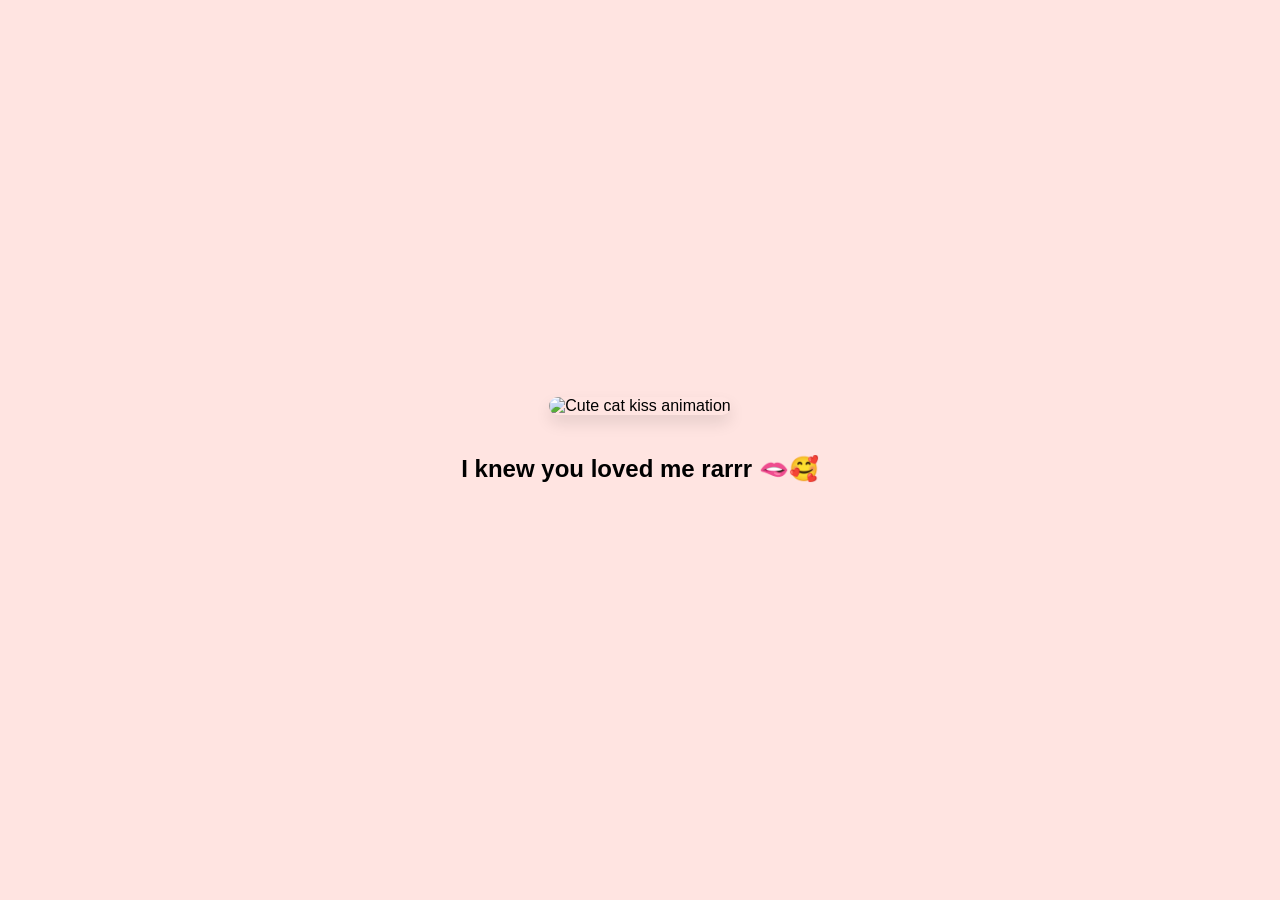
==== celebrate.html @ a8872cb9 "Add files via upload" ====
<!DOCTYPE html>
<html lang="en">
<head>
    <meta charset="UTF-8">
    <meta name="viewport" content="width=device-width, initial-scale=1.0">
    <title> </title>
    <style>
        body {
            margin: 0;
            padding: 0;
            height: 100vh;
            display: flex;
            justify-content: center;
            align-items: center;
            background-color: #ffe4e1; /* Light pink background */
            font-family: 'Segoe UI', Tahoma, Geneva, Verdana, sans-serif;
        }

        .celebrate-container {
            display: flex;
            flex-direction: column;
            align-items: center;
            gap: 20px; /* Gap between GIF and Text */
            text-align: center;
        }

        .gif-wrapper img {
            max-width: 280px; 
            height: auto;
            border-radius: 12px;
            box-shadow: 0 8px 16px rgba(0, 0, 0, 0.1);
        }

        h1 {
            color: #d11a5b;
            font-size: 2.2rem;
            margin: 0;
        }
    </style>
</head>
<body>

    <div class="celebrate-container">
        <!-- The GIF container sits perfectly on top -->
        <div class="gif-wrapper">
            <!-- Fixed: Using a direct link to a cute cat kiss GIF -->
            <img src="https://media.giphy.com/media/v1.Y2lkPTc5MGI3NjExbms1M2kyZ3M4NjN6NDN0M3Nndmt0Zms0N205Y3V2N3R6YmN6bW82dyZlcD12MV9pbnRlcm5hbF9naWZfYnlfaWQmY3Q9Zw/kU0g3xMPZmFYk/giphy.gif" alt="Cute cat kiss animation">
        </div>
        
        <!-- The text sits directly below the GIF -->
        <h2>I knew you loved me rarrr 🫦🥰</h2>
    </div>

</body>
</html>
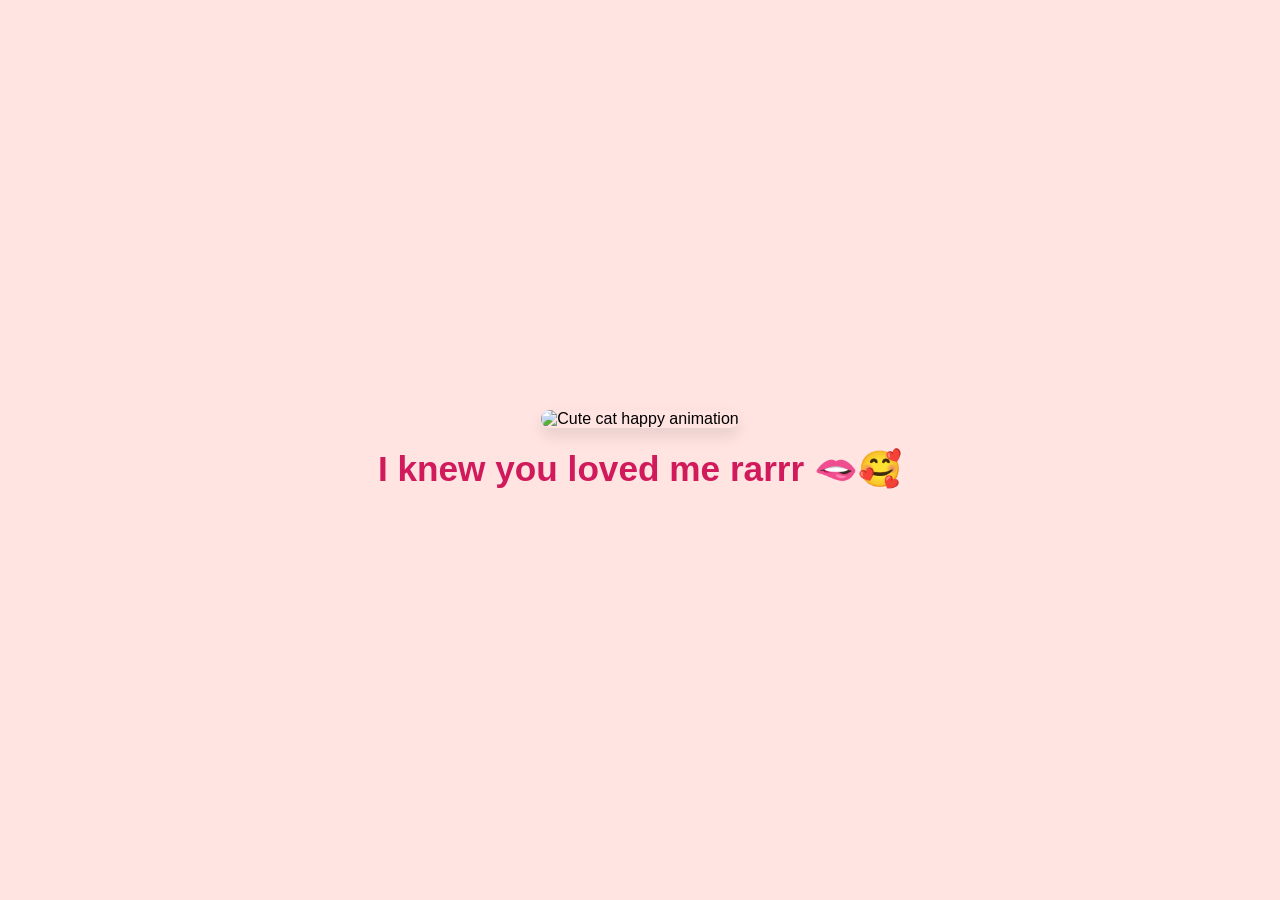
==== commit 930d43ce: "Update title and class names in celebrate.html" ====
--- a/celebrate.html
+++ b/celebrate.html
@@ -3,7 +3,7 @@
 <head>
     <meta charset="UTF-8">
     <meta name="viewport" content="width=device-width, initial-scale=1.0">
-    <title> </title>
+    <title>Yay!</title>
     <style>
         body {
             margin: 0;
@@ -24,14 +24,14 @@
             text-align: center;
         }
 
-        .gif-wrapper img {
+        .img-wrapper img {
             max-width: 280px; 
             height: auto;
             border-radius: 12px;
             box-shadow: 0 8px 16px rgba(0, 0, 0, 0.1);
         }
 
-        h1 {
+        h2 {
             color: #d11a5b;
             font-size: 2.2rem;
             margin: 0;
@@ -41,13 +41,10 @@
 <body>
 
     <div class="celebrate-container">
-        <!-- The GIF container sits perfectly on top -->
-        <div class="gif-wrapper">
-            <!-- Fixed: Using a direct link to a cute cat kiss GIF -->
-            <img src="https://media.giphy.com/media/v1.Y2lkPTc5MGI3NjExbms1M2kyZ3M4NjN6NDN0M3Nndmt0Zms0N205Y3V2N3R6YmN6bW82dyZlcD12MV9pbnRlcm5hbF9naWZfYnlfaWQmY3Q9Zw/kU0g3xMPZmFYk/giphy.gif" alt="Cute cat kiss animation">
+        <div class="img-wrapper">
+            <img src="https://i.giphy.com/media/v1.Y2lkPTc5MGI3NjExOHY5M3Z6cW03cjFpZzV6cXo0ZXB4Nm8xN2JlbTF5cnNqdTZ5dThubCZlcD12MV9pbnRlcm5hbF9naWZfYnlfaWQmY3Q9Zw/MDJ9IbxxvDUQM/giphy.gif" alt="Cute cat happy animation">
         </div>
         
-        <!-- The text sits directly below the GIF -->
         <h2>I knew you loved me rarrr 🫦🥰</h2>
     </div>
 
